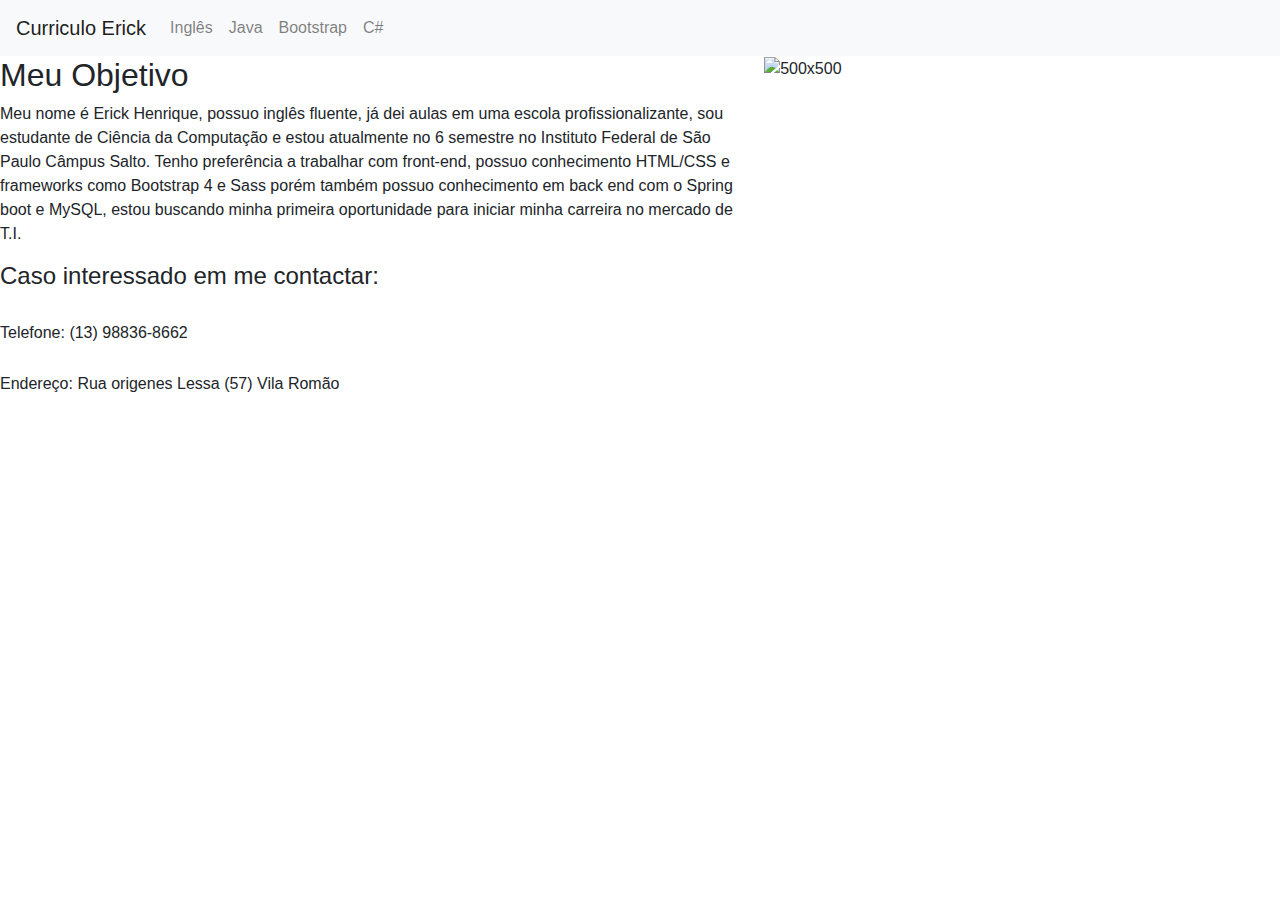
==== screenmatch/src/main/resources/templates/home/index.html @ f730e492 "Adição da nova página home e controller" ====
<!DOCTYPE html>
<!DOCTYPE html>
<html lang="en" xmlns:th="http://www.w3.org/1999/xhtml">
<head>
    <meta charset="UTF-8">
    <meta name="viewport" content="width=device-width, initial-scale=1.0">
    <link rel="stylesheet" href="https://stackpath.bootstrapcdn.com/bootstrap/4.1.3/css/bootstrap.min.css">
    <link rel="stylesheet" th:href="@{/style.css}">
    <link rel="stylesheet" href="https://cdn.jsdelivr.net/npm/bootstrap-icons@1.10.5/font/bootstrap-icons.css">

    <title>Bootstrap 4</title>
</head>
<body>
<header>
    <nav class="navbar navbar-expand-lg navbar-light bg-light">
        <a class="navbar-brand" href="/home">Curriculo Erick</a>
        <button class="navbar-toggler" type="button" data-toggle="collapse" data-target="#navbarNav" aria-controls="navbarNav" aria-expanded="false" aria-label="Toggle navigation">
            <span class="navbar-toggler-icon"></span>
        </button>
        <div class="collapse navbar-collapse itens-nav" id="navbarNav">
            <ul class="navbar-nav">
                <li class="nav-item">
                    <a class="nav-link" href="/home/ingles">Inglês <span class="sr-only">(current)</span></a>
                </li>
                <li class="nav-item">
                    <a class="nav-link" href="/home/java">Java</a>
                </li>
                <li class="nav-item">
                    <a class="nav-link" href="/home/boot">Bootstrap</a>
                </li>
                <li class="nav-item">
                    <a class="nav-link" href="/home/cun">C#</a>
                </li>
            </ul>
        </div>
    </nav>
</header>

    <main>
        <div class="row featurette">
            <div class="col-md-7">
              <h2 class="featurette-santo-tempero">Meu Objetivo<span class="text-muted"></span></h2>
              <p>Meu nome é Erick Henrique, possuo inglês fluente, já dei aulas em uma escola profissionalizante, sou estudante de Ciência da Computação e estou atualmente no 6 semestre no Instituto Federal de São Paulo Câmpus Salto.

                Tenho preferência a trabalhar com front-end, possuo conhecimento HTML/CSS e frameworks como Bootstrap 4 e Sass porém também possuo conhecimento em back end com o Spring boot e MySQL, estou buscando minha primeira oportunidade para iniciar minha carreira no mercado de T.I.</p> 
            </div>
            <div class="col-md-5">
                <img class="featurette-image img-fluid mx-auto" src="https://media.licdn.com/dms/image/D4D03AQErv0KHxNxrgA/profile-displayphoto-shrink_800_800/0/1682297744552?e=2147483647&v=beta&t=xrRVQuZfEfMwL3ba_gP2NCDGZ6AqeDK8JW-E8mRYXWk" alt="500x500" style="width: 500px; height: 400px;" data-holder-rendered="true">
              </div>      
        </div>

    </main>

    <footer class="dados">
      <h4 class="footer-texto">Caso interessado em me contactar:</h4>
      <div class="contatos">
      <i class="bi bi-whatsapp" style="color: white;"></i>
        <h6 class="footer-texto">Telefone: (13) 98836-8662</h6>
      </div>
      <div class="contatos">  
        <i class="bi bi-house" style="color: white;"></i>
        <h6 class="footer-texto">Endereço: Rua origenes Lessa (57) Vila Romão</h6>
      </div>
  </footer>
    
</body>
</html>
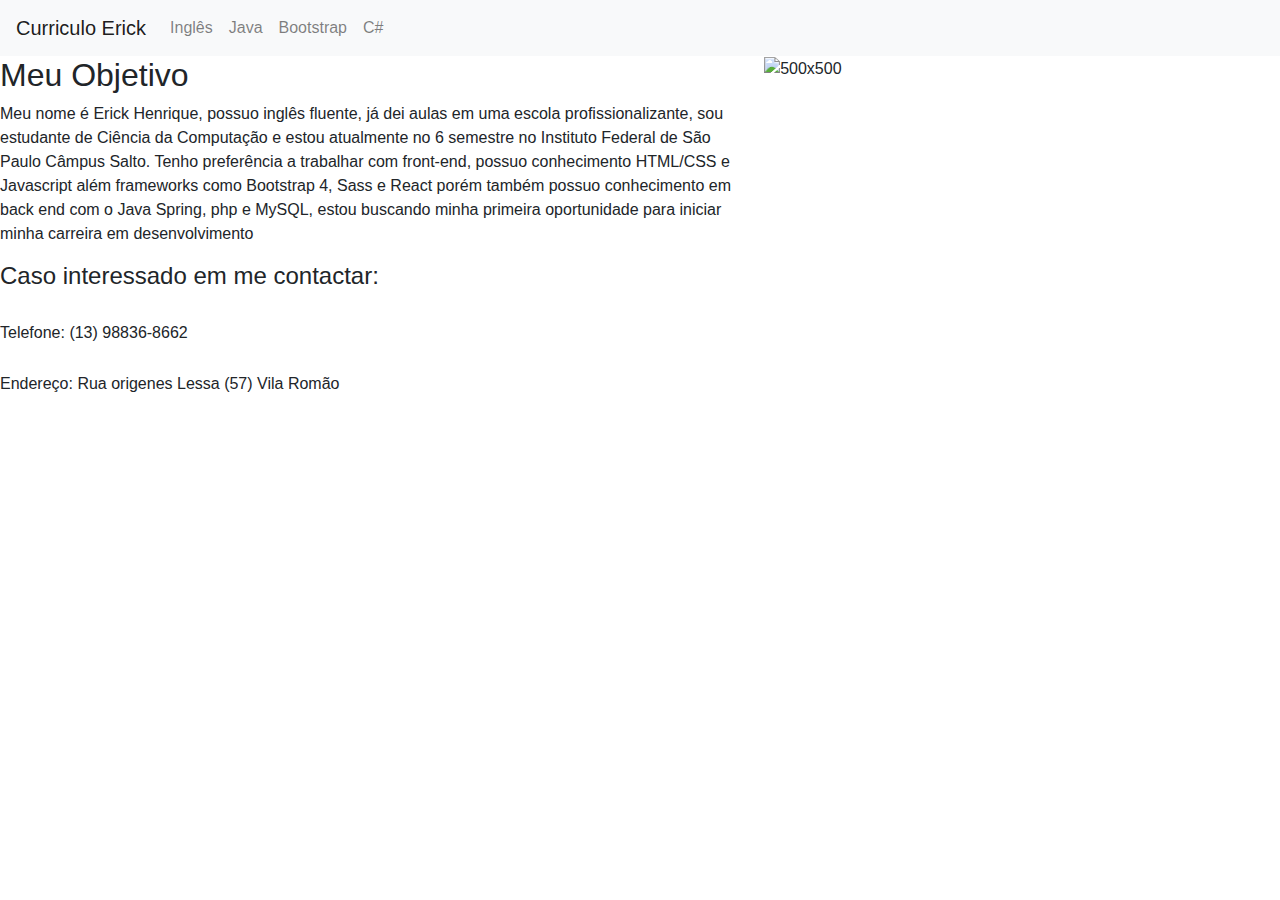
==== commit 938f4b01: "Adicionado funcionalidade experimental de adição de PDFs pela biblioetaca MultipartFile do Spring" ====
--- a/screenmatch/src/main/resources/templates/home/index.html
+++ b/screenmatch/src/main/resources/templates/home/index.html
@@ -42,7 +42,7 @@
               <h2 class="featurette-santo-tempero">Meu Objetivo<span class="text-muted"></span></h2>
               <p>Meu nome é Erick Henrique, possuo inglês fluente, já dei aulas em uma escola profissionalizante, sou estudante de Ciência da Computação e estou atualmente no 6 semestre no Instituto Federal de São Paulo Câmpus Salto.
 
-                Tenho preferência a trabalhar com front-end, possuo conhecimento HTML/CSS e frameworks como Bootstrap 4 e Sass porém também possuo conhecimento em back end com o Spring boot e MySQL, estou buscando minha primeira oportunidade para iniciar minha carreira no mercado de T.I.</p> 
+                Tenho preferência a trabalhar com front-end, possuo conhecimento HTML/CSS e Javascript além frameworks como Bootstrap 4, Sass e React porém também possuo conhecimento em back end com o Java Spring, php e MySQL, estou buscando minha primeira oportunidade para iniciar minha carreira em desenvolvimento</p>
             </div>
             <div class="col-md-5">
                 <img class="featurette-image img-fluid mx-auto" src="https://media.licdn.com/dms/image/D4D03AQErv0KHxNxrgA/profile-displayphoto-shrink_800_800/0/1682297744552?e=2147483647&v=beta&t=xrRVQuZfEfMwL3ba_gP2NCDGZ6AqeDK8JW-E8mRYXWk" alt="500x500" style="width: 500px; height: 400px;" data-holder-rendered="true">
